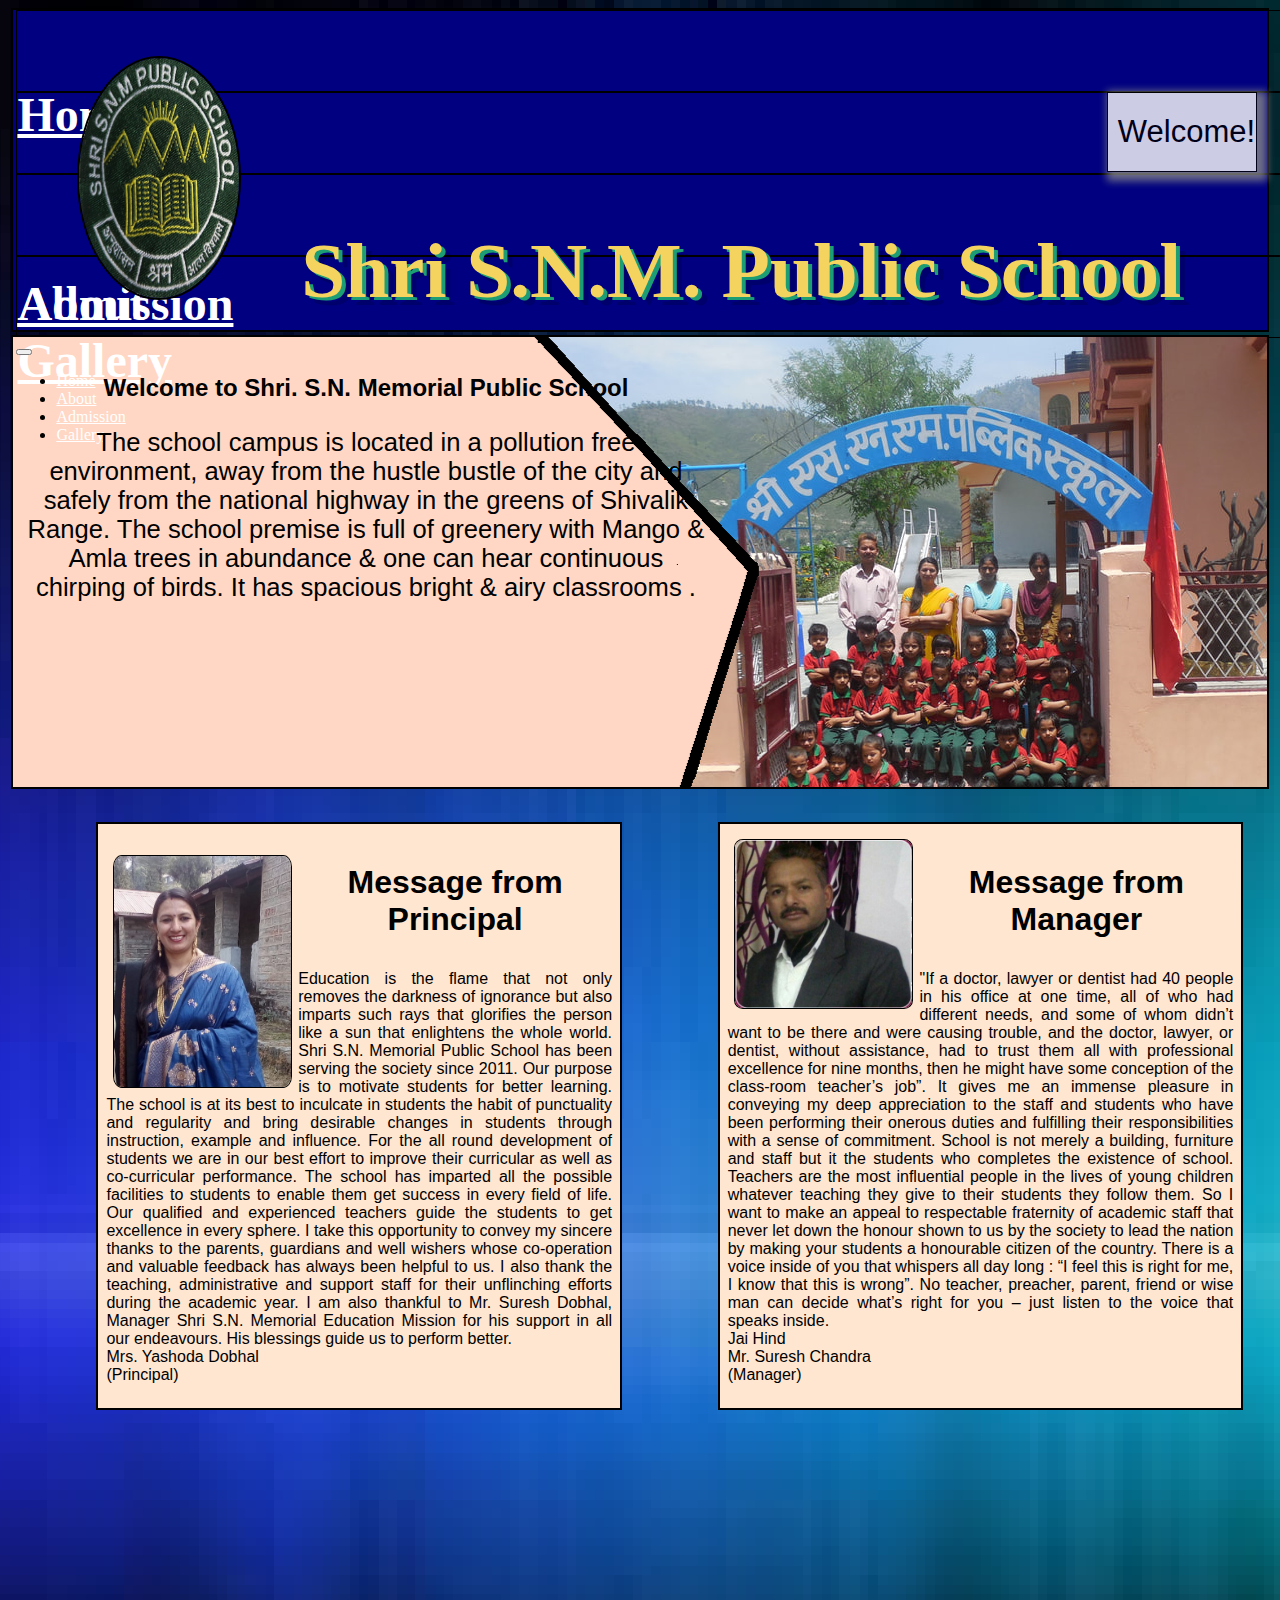
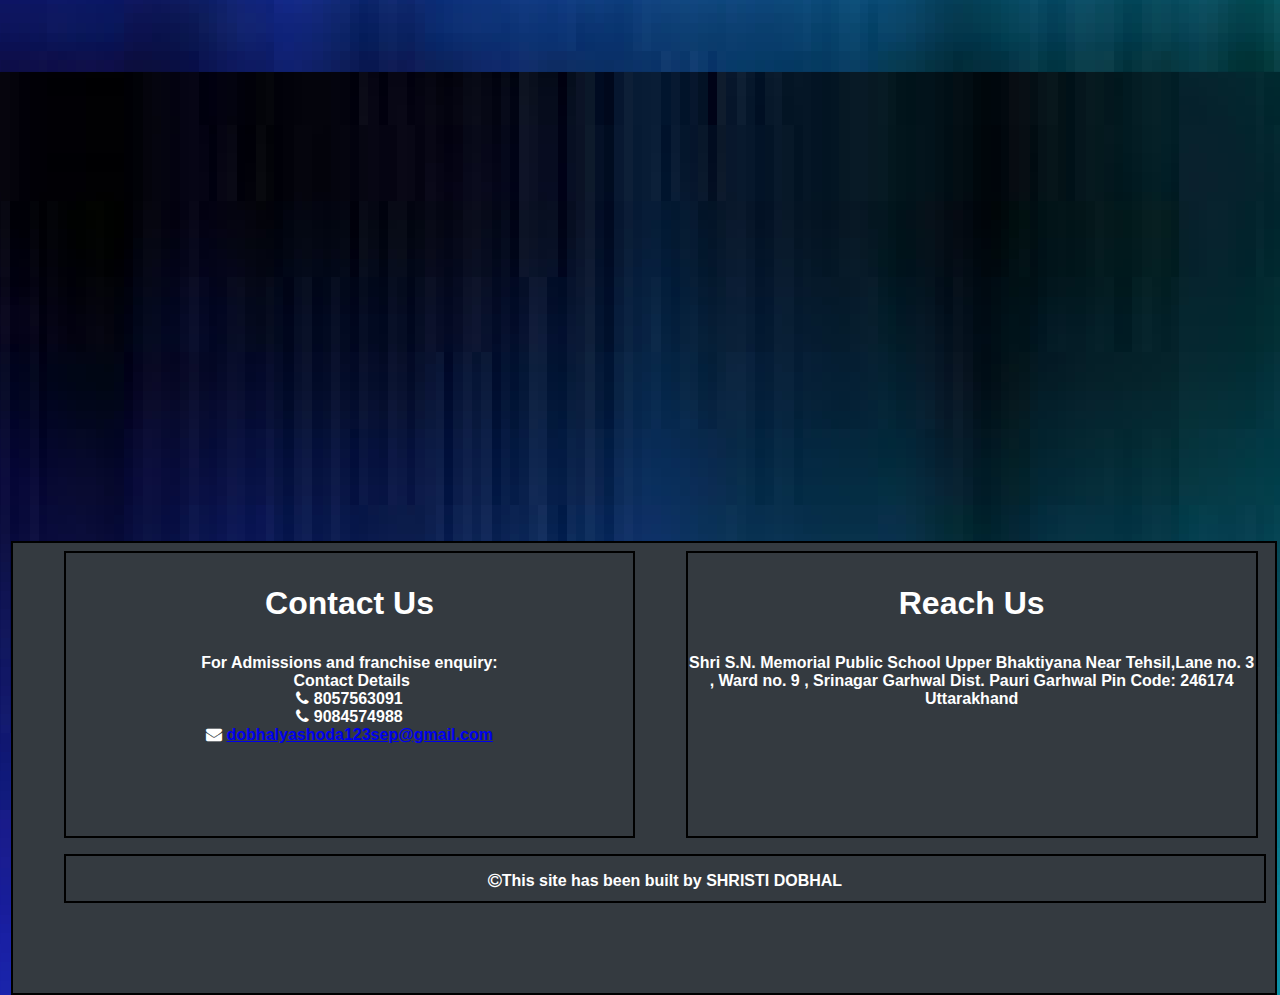
==== index.html @ fd4e3e93 "school website" ====
<!DOCTYPE html>
   <html lang="en" dir="ltr">
  <head>
    <meta charset="utf-8">
<!--  <meta name="viewport" content="width=device-width, initial-scale=1.0">-->
    <title>Home Page</title>

    <!-- CSS only-->
  <link rel="stylesheet" href="https://stackpath.bootstrapcdn.com/bootstrap/4.5.0/css/bootstrap.min.css" integrity="sha384-9aIt2nRpC12Uk9gS9baDl411NQApFmC26EwAOH8WgZl5MYYxFfc+NcPb1dKGj7Sk" crossorigin="anonymous">

    <!-- JS, Popper.js, and jQuery-->
  <script src="https://code.jquery.com/jquery-3.5.1.slim.min.js" integrity="sha384-DfXdz2htPH0lsSSs5nCTpuj/zy4C+OGpamoFVy38MVBnE+IbbVYUew+OrCXaRkfj" crossorigin="anonymous"></script>
  <script src="https://cdn.jsdelivr.net/npm/popper.js@1.16.0/dist/umd/popper.min.js" integrity="sha384-Q6E9RHvbIyZFJoft+2mJbHaEWldlvI9IOYy5n3zV9zzTtmI3UksdQRVvoxMfooAo" crossorigin="anonymous"></script>
  <script src="https://stackpath.bootstrapcdn.com/bootstrap/4.5.0/js/bootstrap.min.js" integrity="sha384-OgVRvuATP1z7JjHLkuOU7Xw704+h835Lr+6QL9UvYjZE3Ipu6Tp75j7Bh/kR0JKI" crossorigin="anonymous"></script>

     <link rel="stylesheet" href="https://cdnjs.cloudflare.com/ajax/libs/font-awesome/4.7.0/css/font-awesome.min.css">
    <link rel="stylesheet" href="css/homePage.css">
   <link rel="shortcut icon" type="image/jpg" href="favicon-32x32.png"/>
<!--LINKS FOR JQUERY-->
  <script src="https://ajax.googleapis.com/ajax/libs/jquery/3.5.1/jquery.min.js"></script>
  <script src="https://ajax.googleapis.com/ajax/libs/jquery/1.7.1/jquery.min.js"></script>
  <script src="jQuery.js"></script>

  </head>
  <body >

    <header>
      <div >

</div>
<button type="button" name="button" id="example1">Welcome!</button>
      <div id="logo">
          <img src="css/img/logo.jpg" alt="Logo Of The School">

      </div>
  <div id="heading1">
      <h1>Shri S.N.M. Public School</h1>
  </div>


<!-- NAVIGATION BAR FROM BOOTSTRAP -->
<div class = "container">
<div class="row">
<div class="col-lg-12">
  <!-- FOR SMALL SCREEN-->
    <div class="hidden-lg-up = d-lg-none ">
      <div class="fixed-top">
        <div class="collapse" id="navbarToggleExternalContent">
          <div class="bg-dark p-4">
          <div class="navbar-div">
               <a class="nav-link active" href="index.html"> <h5 class="text-white h4">Home</h5></a>
          </div>
          <div class="navbar-div">
             <a class="nav-link" href="aboutPage.html"> <h5 class="text-white h4">About</h5></a>
          </div>
           <div class="navbar-div">
              <a class="nav-link" href="admissionPage(detail).html">  <h5 class="text-white h4">Admission</h5></a>
           </div>
            <div class="navbar-div">
               <a class="nav-link" href="galleryPage.html">   <h5 class="text-white h4">Gallery</h5></a>
            </div>
          <!--  <span class="text-muted">Toggleable via the navbar brand.</span>-->
          </div>
        </div>
        <nav class="navbar navbar-dark bg-dark">
          <button class="navbar-toggler" type="button" data-toggle="collapse" data-target="#navbarToggleExternalContent" aria-controls="navbarToggleExternalContent" aria-expanded="false" aria-label="Toggle navigation">
            <span class="navbar-toggler-icon"></span>
          </button>
        </nav>
      </div>

    </div>

    <!-- FOR LARGE SCREEN-->
   <div class="hidden-md-down (hidden-md hidden-sm hidden-xs) = d-none d-lg-block">
       <div class="fixed-top">
     <nav class="navbar navbar-dark bg-dark">
  <!-- Navbar content -->
  <ul class="nav nav-pills nav-fill">
  <li class="nav-item">
    <a class="nav-link active" href="index.html">Home</a>
  </li>
  <li class="nav-item">
    <a class="nav-link" href="aboutPage.html">About</a>
  </li>
  <li class="nav-item">
    <a class="nav-link" href="admissionPage(detail).html">Admission</a>
  </li>
  <li class="nav-item">
    <a class="nav-link" href="galleryPage.html">Gallery</a>
  </li>
  <!--<li class="nav-item">
    <a class="nav-link disabled" href="#" tabindex="-1" aria-disabled="true">Disabled</a>
  </li>-->
</ul>
</nav>

</div>


    </div>
</div>
</div>
</div>




    </header>

    <section id="section1">


      <div id="intro">
         <h3>Welcome to Shri. S.N. Memorial Public School</h3>
         <p>The school campus is located in a pollution free environment,
           away from the hustle bustle of the city and safely from the national
            highway in the greens of Shivalik Range. The school premise is full
            of greenery with Mango & Amla trees in abundance & one can hear
             continuous chirping of birds. It has spacious bright & airy
              classrooms .</p>
      </div>

    </section>

<div class="section">



         <section id="section2">
            <p>
            <div class="img"><img src="css/img/principal.jpg" alt="Picture of Principal (MRS. YASHODA DOBHAL)" class="img-fluid rounded"  > </div>

               <h3>Message from Principal </h3>
               <p>Education is the flame that not only removes the darkness of ignorance but also imparts such rays that glorifies the person like a sun that enlightens the whole world.
Shri S.N. Memorial Public School has been serving the society since 2011. Our purpose is to motivate students for better learning. The school is at its best to inculcate in students the habit of punctuality and regularity and bring desirable changes in students through instruction, example and influence.

For the all round development of students we are in our best effort to improve their curricular as well as co-curricular performance. The school has imparted all the possible facilities to students to enable them get success in every field of life. Our qualified and experienced teachers guide the students to get excellence in every sphere.

I take this opportunity to convey my sincere thanks to the parents, guardians and well wishers whose co-operation and valuable feedback has always been helpful to us. I also thank the teaching, administrative and support staff for their unflinching efforts during the academic year. I am also thankful to Mr. Suresh Dobhal, Manager Shri S.N. Memorial Education Mission for his support in all our endeavours. His blessings guide us to perform better.
<br>
Mrs. Yashoda Dobhal<br>
(Principal)
</p>
         </section>



          <section id="section3">

        <div class="img">  <img src="css/img/manager.jpg" alt="Picture of Manager (MR. SURESH CHANDRA)" class="rounded"></div>
             <h3>Message from Manager</h3>
            <p>"If a doctor, lawyer or dentist had 40 people in his office at one time, all of who had different needs, and some of whom didn’t want to be there and were causing trouble, and the doctor, lawyer, or dentist, without assistance, had to trust them all with professional excellence for nine months, then he might have some conception of the class-room teacher’s job”.
It gives me an immense pleasure in conveying my deep appreciation to the staff and students who have been performing their onerous duties and fulfilling their responsibilities with a sense of commitment.

School is not merely a building, furniture and staff but it the students who completes the existence of school. Teachers are the most influential people in the lives of young children whatever teaching they give to their students they follow them. So I want to make an appeal to respectable fraternity of academic staff that never let down the honour shown to us by the society to lead the nation by making your students a honourable citizen of the country.

There is a voice inside of you that whispers all day long :

“I feel this is right for me, I know that this is wrong”. No teacher, preacher, parent, friend or wise man can decide what’s right for you – just listen to the voice that speaks inside.
<br>
Jai Hind<br>
Mr. Suresh Chandra<br>
(Manager)
</p>



          </section>

</div>

           <footer>
             <div id="f1">
               <h3>Contact Us</h3>
               <p>For Admissions and franchise enquiry:<br>
​                   Contact Details <br>
          <i class="fa fa-phone" ></i> 8057563091 <br>
          <i class="fa fa-phone" ></i> 9084574988 <br>
          <i class="fa fa-envelope" aria-hidden="true"></i>
          <a href="mailto:dobhalyashoda123sep@gmail.com?subject=reaching%20out" target="_blank">dobhalyashoda123sep@gmail.com</a>
         </p>
             </div>
             <div id="f2">
                 <h3>Reach Us</h3>
                 <p>Shri S.N. Memorial Public School
Upper Bhaktiyana Near Tehsil,
​Lane no. 3 , Ward no. 9 ,
Srinagar Garhwal
Dist. Pauri Garhwal
Pin Code: 246174
​Uttarakhand
</p>
             </div>
             <div id="f3">
               <p><i class="fa fa-copyright" aria-hidden="true"></i>This site has been built by SHRISTI DOBHAL</p>
             </div>
           </footer>









  </body>
</html>
---- css/homePage.css ----
body{
  background-image: url('img/background(home)2.png');
}
#example1 {
  border: 1px solid;
  background-color: white;
  padding: 10px;
  width:150px;
  height:80px;
  opacity: .8;
  float:right;
  font-size: 31px;
  margin-top: 82px;
  margin-right: 10px;
  box-shadow: 5px 4px 8px 5px #888888;
  cursor: grab;
}
header{
   border: 2px solid black;
    height:29em;
        margin:.2em;
        background-color: rgb(0,0,128,1.0);

}

#logo{
  height:12em;
  width:10em;
  border-radius: 50%;
  margin-left: .5em;
  margin-top: 10em;
  display: inline-block;
  position:absolute;
  top:0px;
  left:2%;

  animation: drive 3s;
  animation-delay:.5s;
  animation-iteration-count: 1;
  animation-timing-function: linear;
  animation-direction: normal;
  animation-fill-mode:both;

}
@keyframes drive{
  0%{top:-300px ;}
      35%{top:100px ;}
        70%{top:-100px ;}
          100%{top:6px ;}

}
#heading1 h1{
  font-size: 12%;
  font-weight: bolder;
  color: #f4d35e;
  text-shadow: 4px 3px 0 #1d9d74, 9px 8px 0 rgba(0,0,0,0.15);

  animation: drive 1.5s;
  animation-delay:3s;
  animation-iteration-count: 1;
  animation-timing-function: linear;
  animation-direction: normal;
  animation-fill-mode:both;
}

@keyframes drive{
  0%{top:-300px ;transform: rotateY(0deg);color:white;
  text-shadow: 0px 0px 0px black;opacity:0;}
      25%{top:100px ;transform: rotateY(90deg);color:rgb(255,255,255,.4);
      text-shadow: 0px 0px 0px black;opacity:.6;}
        50%{top:-100px ;transform: rotateY(180deg);color:rgb(255,255,255,.6);
        text-shadow: 0px 0px 0px black;opacity:.7;}
          75%{top:6px ;transform: rotateY(270deg);color:rgb(255,255,255,.8);
          text-shadow: 0px 0px 0px black;opacity:.8;}
          100%{top:6px ;transform: rotateY(360deg);color:#f4d35e;
          text-shadow:4px 3px 0 #1d9d74, 9px 8px 0 rgba(0,0,0,0.15);opacity:1;}

}



#logo img{
  height:15em;
  width:10em;
  border: 2px solid black;
  border-radius: 50%;

}

.navbar-toggler-icon{
  height:3em;
  width:3em;
}
.navbar-div{
  height: 5em;

  border:1px solid black;
  line-height: 3em;

}

.navbar-div h5{
    font-size: 2em;
}

  #heading1{
    display: inline-block;
    width: 1em;
    height: .15em;
    margin-top: .02em;
     margin-left: 2em;
    font-size: 45em;

    float: right;
    font-family: serif;
    text-align: center;

  }



section{
  border: 2px solid black;
    height:40em;


}
#section1{
  height:40em;
    margin:.2em;
   background-image: url('img/intro.jpg');
  background-position: 280%;



}

#intro{
  width:34em;
  height:38em;
  border: 2px solid black;
  margin-left: 26em;
  margin-top: .7em;
    padding: .5em;
      background-color: rgb(255,230,208);

}
#intro h3{
  font-family: sans-serif;
  font-weight: bold;
  font-size: 2.5rem;
  text-align: center;
}
#intro p{
  font-family:sans-serif;
  font-weight: normal;
  font-size: 2rem;
  text-align: justify;
}
#section2{
  width:55em;
  height:101em;
  text-align: justify;
  padding: .5em;
  background-color: rgb(255,230,208);
     margin-top: 30px;
     margin-left: 6%;

}

#section2 h3{
  font-family: sans-serif;
  font-weight: bold;
  font-size: 3rem;
  text-align: center;
}
#section2 img{
  float:left;
  margin: .4em;
}


#section2 p{
  font-family:sans-serif;
  font-weight: normal;
  font-size: 2rem;
}

#section3{
  width:55em;
  height:96em;
  text-align: justify;
  padding: .5em;
  background-color: rgb(255,230,208);
  margin-top: 30px;
  margin-left: 6%;
  margin-bottom: 6%;
}
#section3 h3{
  font-family: sans-serif;
  font-weight: bold;
  font-size: 3rem;
  text-align: center;
}
#section3 img{
  float:left;
  margin: .4em;
}


#section3 p{
  font-family:sans-serif;
  font-weight: normal;
  font-size: 2rem;
}

footer{
  border: 2px solid black;
  height: 50em;
        margin:.2em;
        color: white;
          background-color: #343a40;

}



#f1,#f2,#f3{
  width:90%;

    border: 2px solid black;

 margin-left: 1em;
 margin-top: .5em;
 margin-bottom: .5em;
 float: left;
 font-family: sans-serif;
 font-weight: bold;
 font-size: 2em;
 text-align: center;

}
footer h3{
  font-family: sans-serif;
  font-weight: bold;
  font-size: 2em;

}


/* LARGE SCREEN VIEW*/

@media screen and (min-width:1200px)
{

  header{
      border: 2px solid black;
      height:20em;
          margin:.2em;
          background-color: rgb(0,0,128,1.0);



  }

  /*Animation*/
  #logo{
    height:12em;
    width:8em;
    border-radius: 50%;
    margin-left: 4%;
    margin-top: 3.5em;
    display: inline-block;
    position:absolute;
    top:0px;
    left:2%;

    animation: drive 3s;
    animation-delay:.5s;
    animation-iteration-count: 1;
    animation-timing-function: linear;
    animation-direction: normal;
    animation-fill-mode:both;

  }
  @keyframes drive{
    0%{top:-300px ;}
        35%{top:100px ;}
          70%{top:-100px ;}
            100%{top:6px ;}

  }
  #heading1 h1{
    font-size: 11%;
    font-weight: bolder;
    color:#f4d35e;
    text-shadow: 4px 3px 0 #1d9d74, 9px 8px 0 rgba(0,0,0,0.15);

    animation: drive 1.5s;
    animation-delay:3s;
    animation-iteration-count: 1;
    animation-timing-function: linear;
    animation-direction: normal;
    animation-fill-mode:both;
  }

  @keyframes drive{
    0%{top:-300px ;transform: rotateY(0deg);color:white;
    text-shadow: 0px 0px 0px black;opacity:0;}
        25%{top:100px ;transform: rotateY(90deg);color:rgb(255,255,255,.4);
        text-shadow: 0px 0px 0px black;opacity:.6;}
          50%{top:-100px ;transform: rotateY(180deg);color:rgb(255,255,255,.6);
          text-shadow: 0px 0px 0px black;opacity:.7;}
            75%{top:6px ;transform: rotateY(270deg);color:rgb(255,255,255,.8);
            text-shadow: 0px 0px 0px black;opacity:.8;}
            100%{top:6px ;transform: rotateY(360deg);color:#f4d35e;
            text-shadow:4px 3px 0 #1d9d74, 9px 8px 0 rgba(0,0,0,0.15);opacity:1;}

  }
  #section2 img{
    float:left;
    margin: .4em;
    width:35%;
    border: 1px solid black;
    border-radius: 5%;
    transition: transform 1s linear ;
  }
  #section3 img{
    float:left;
    margin: .4em;
    width: 35%;
    height: auto;
    border: 1px solid black;
    border-radius: 5%;
    transition: transform 1s linear ;
  }

    .img:hover img{
      transform: rotateY(360deg);
    }

    #section2 h3{
      font-family: sans-serif;
      font-weight: bold;
      font-size: 2rem;
      text-align: center;
      transition: color .5s linear ;
    }
    #section3 h3{
      font-family: sans-serif;
      font-weight: bold;
      font-size: 2rem;
      text-align: center;
      transition: color .5s linear ;
    }
    h3:hover {
       text-shadow: 2px 2px #FF0000;
    }

  #section2{
    width:40%;
    height: auto;
    text-align: justify;
    padding: .5em;
    display: inline-block;
    margin-left: 7%;
      background-color: rgb(255,230,208);
        }

        #section3{
          width: 40%;
          height:auto;
          text-align: justify;
          padding: .5em;
          display: inline-block;
            margin-left: 7%;
            background-color: rgb(255,230,208);
          }
  #section2 p{
    font-family:sans-serif;
    font-weight: normal;
    font-size: 1rem;
  }
  #section3 p{
    font-family:sans-serif;
    font-weight: normal;
    font-size: 1rem;
  }


  #logo img{
    height:15em;
    width:10em;
    border: 2px solid black;
    border-radius: 50%;
  }


  .fixed-top{
    width:83.1em;
    margin-left: .2em;
    margin-right: 1em;
  }
  .navbar-div h5{
      font-size: 3em;
  }

  header a{
    color:white;
  }

  #heading1{
    display: inline-block;
    width: 1.3em;
    height: .15em;
    margin-top: 0em;
    font-size: 45em;
    font-family: serif;
    text-align: center;
    margin-right: .08em;

  }





  section{
    border: 2px solid black;
      height:40em;
         margin:.2em;

  }
  #section1{
    height:50vh;
      margin:.2em;
     background-image: url('img/intro(largeScreen).png');
    background-position: right;
    background-color: rgb(255,230,208);


  }

  #intro{
    width:55%;
    height:auto;

    margin-left: 0em;
    margin-top: .3em;

background-color: transparent;
      padding-right:  3%;
      border: 0px;

  }
  #intro h3{
    font-family: sans-serif;
    font-weight: bold;
    font-size: 1.5rem;
    text-align: center;
  }
  #intro p{
    font-family:sans-serif;
    font-weight: normal;
    font-size: 1.6rem;
    text-align:center;
  }


  footer{
    border: 2px solid black;
    height: 50vh;
          margin:.2em;
          margin-top: 2%;
          position:absolute;
          top:235%;
          background-color: #343a40;

          color: white;

  }



  #f1,#f2{
    width:45%;
    height: 63%;

      border: 2px solid black;

   margin-left: 1em;
   margin-top: .5em;
   margin-bottom: .5em;
   font-family: sans-serif;
   font-weight: bold;
   font-size: 1em;
   text-align: center;
   display: inline-block;
   margin-left: 4%;

  }
  #f3{
    width:95%;
    height:10%;
    font-family: sans-serif;
    font-weight: bold;
    font-size: 1em;
    text-align: center;
       margin-left: 4%;

  }
  footer h3{
    font-family: sans-serif;
    font-weight: bold;
    font-size: 2em;

  }

}
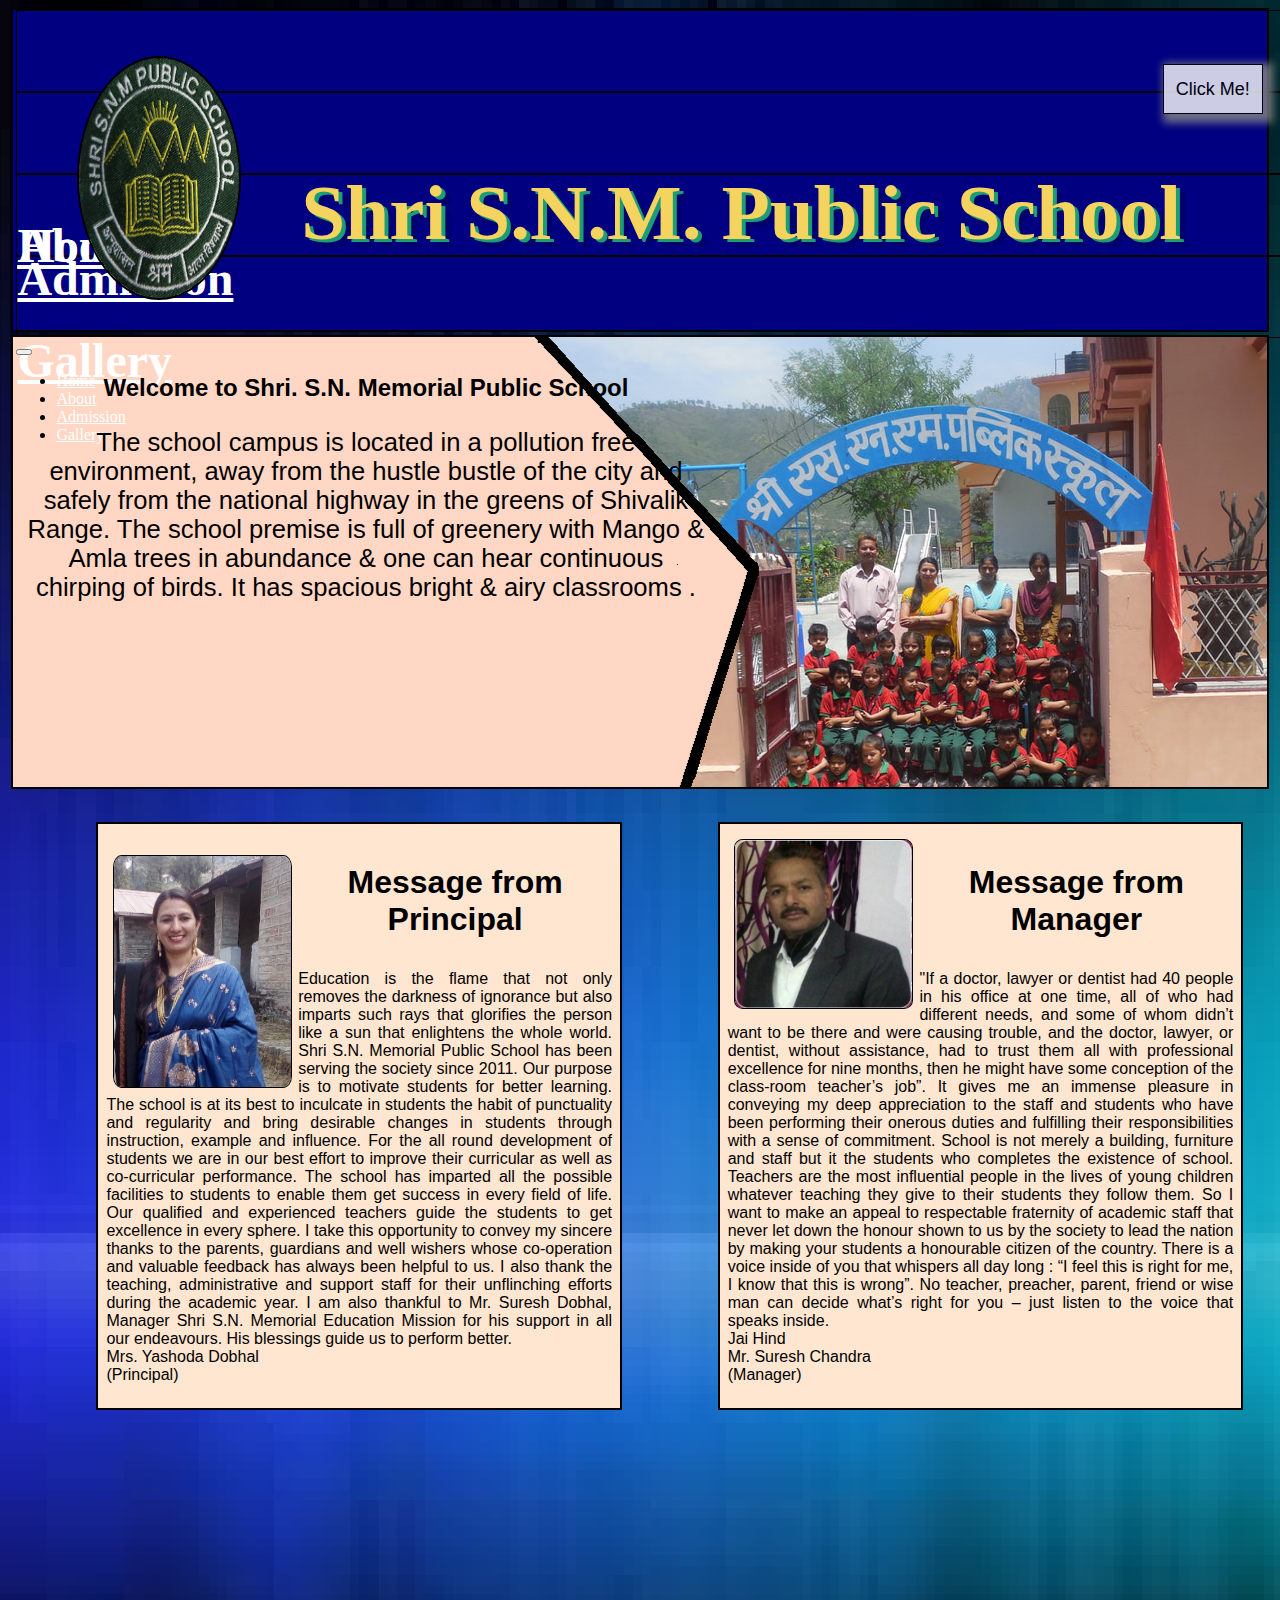
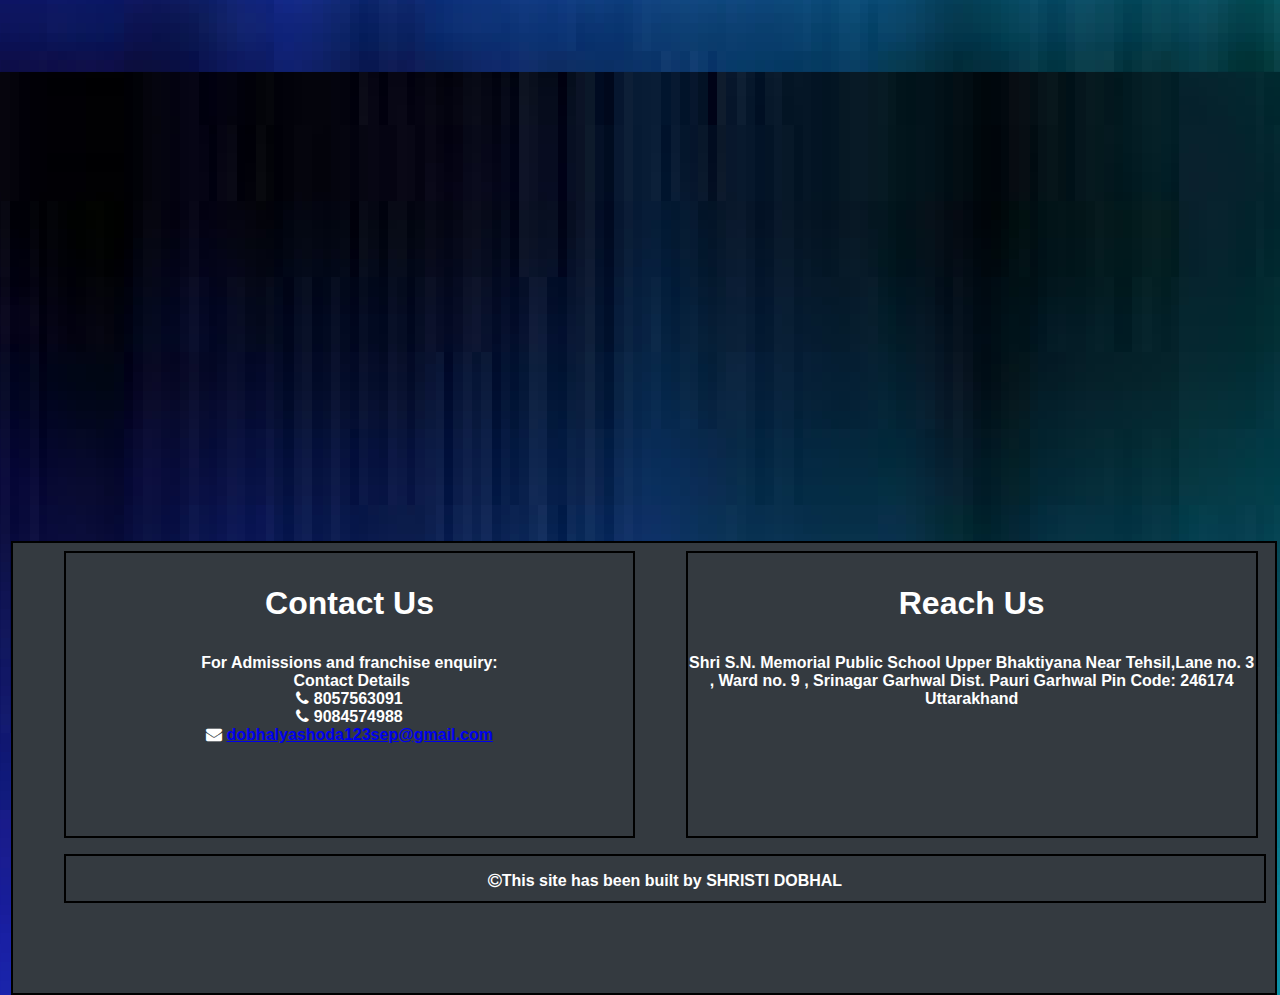
==== commit 5f7d0bf7: "change the name of the button (click me)" ====
--- a/index.html
+++ b/index.html
@@ -28,7 +28,7 @@
       <div >
 
 </div>
-<button type="button" name="button" id="example1">Welcome!</button>
+<button type="button" name="button" id="example1">Click Me!</button>
       <div id="logo">
           <img src="css/img/logo.jpg" alt="Logo Of The School">
 
--- a/css/homePage.css
+++ b/css/homePage.css
@@ -254,6 +254,21 @@
 @media screen and (min-width:1200px)
 {
 
+  #example1 {
+  border: 1px solid;
+  background-color: white;
+  padding: 10px;
+  width:100px;
+  height:50px;
+  opacity: .8;
+  float:right;
+ font-size:18px;
+  margin-top: 54px;
+  margin-right: 4px;
+  box-shadow: 5px 4px 8px 5px #888888;
+  cursor: grab;
+}
+  
   header{
       border: 2px solid black;
       height:20em;
